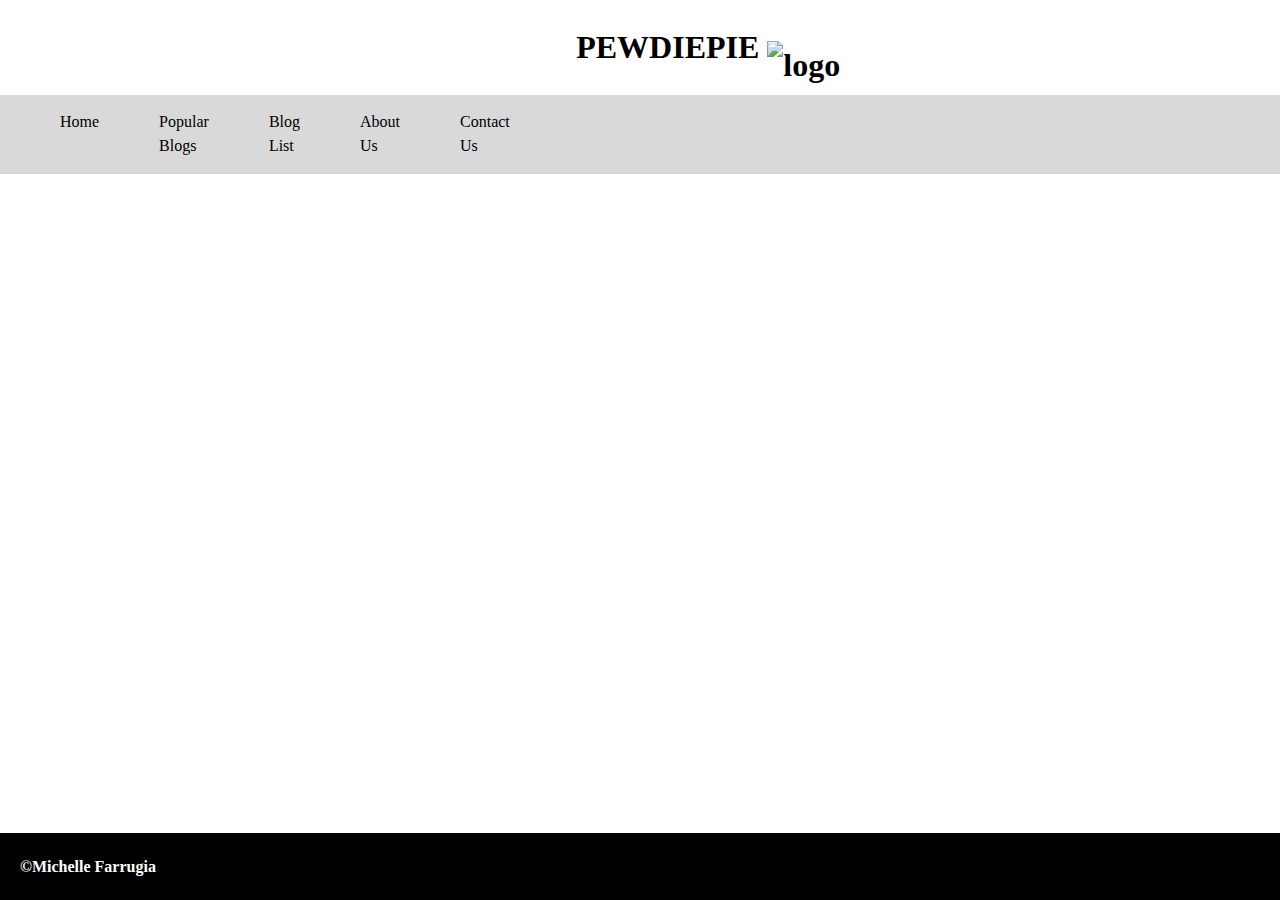
==== contact.html @ c0e65f13 "changes" ====
<!DOCTYPE html>
<html lang="en">

    <head>
        <meta charset="UTF-8">
        <meta http-equiv="X-UA-Compatible" content="IE=edge">
        <meta name="viewport" content="width=device-width, initial-scale=1.0">
        <title>Task2</title>
        <link rel="stylesheet" href="RedCss.css">
        <link rel="stylesheet" href="grid.css">
    </head>

    <!-- Sets background image as the red background with the contact page style -->
    <body class="contact-bg" >
        
        <!-- Title bar -->
        <div id="TitleArea">
            <h1 id="Titlebar">PEWDIEPIE <img id="logoImage" src="pewdiepie-logo-png-transparent.png" alt="logo"></h1>
        </div>
        <!-- Navigation bar -->
        <nav class="navbar">
            <div id="nav">
                <a href="home.html">Home</a>

                <a href="popularBlogs.html">Popular Blogs</a>

                <a href="list.html">Blog List</a>

                <a href="about.html">About Us</a>

                <a href="contact.html">Contact Us</a>
            </div>
        </nav>
    
        <div class="container">
            <div class="row">
                <div class="col-5">
                    <div class="box">
                        <div class="text">
                            <!-- Creation of the form -->
                            <h1>CONTACT US</h1>
                            <form action = "mailto:michelle.farrugia.f32377@mcast.edu.mt">
                                <input type="text" value="Name"><br><br>
                                <input type="email" value="Email"><br><br>
                                <input type="tel" value="Phone Number"><br><br>
                                <input type="text" value="Comment"><br><br>
                                <input type="submit" value="Submit">
                                </form>
                        </div>
                </div>
            </div>
        </div>
    
        <footer>
            <h4>©Michelle Farrugia</h4>
        </footer>
    
    </body>
</html>
---- RedCss.css ----
*
{
    box-sizing: border-box;
}

body {
    line-height: 1.5;
    margin: 0;
    min-height: 100vh;
    background-position: center;
    background-repeat: no-repeat;
    background-size: cover;
}
body.contact-bg {
    background-image: url('contactBackground.png');
}

html{
    font-family: 'Times New Roman', Times, serif;
}

#TitleArea{
    padding: 2px;
    background-color: white;
}

#Titlebar {
    padding-left: 45%;
}

#logoImage {
    position:relative;
    top: 18px;
    width: 60px;
}

.navbar {    
    padding-left: 30px;
    background-color: #D9D9D9;
    overflow: hidden;
    border-bottom: 1px solid #d1d3d5;
    align-items: center;
}

#nav{
    width: 35%;
    display: flex;
    justify-content: space-between;
}

a {
    text-decoration: none;
    padding: 15px 30px;
    color: #000000;
}

a:hover {
    padding: 15px 30px;
    color: #ffffff;
    background-color: #969696;
}

.box{
    border: solid 2px rgb(255, 255, 255);
    border-radius: 30px;
    background-color: white;
    padding: 10px;
    background-color: rgba(255, 255, 255, .15);  
    backdrop-filter: blur(5px);
    width: 400px;
    height: 350px;
    margin-left: 90%;
    width: 50%;
    display: block;
    margin-top: 10px;
}

.text{
    text-align: center;
    color: #ffffff;
}


footer {
    position: fixed;
    bottom: 0px; 
    left: 0px;
    width:100%;
    color: #ffffff;
    background-color: #000000;
    padding-left: 20px;
}
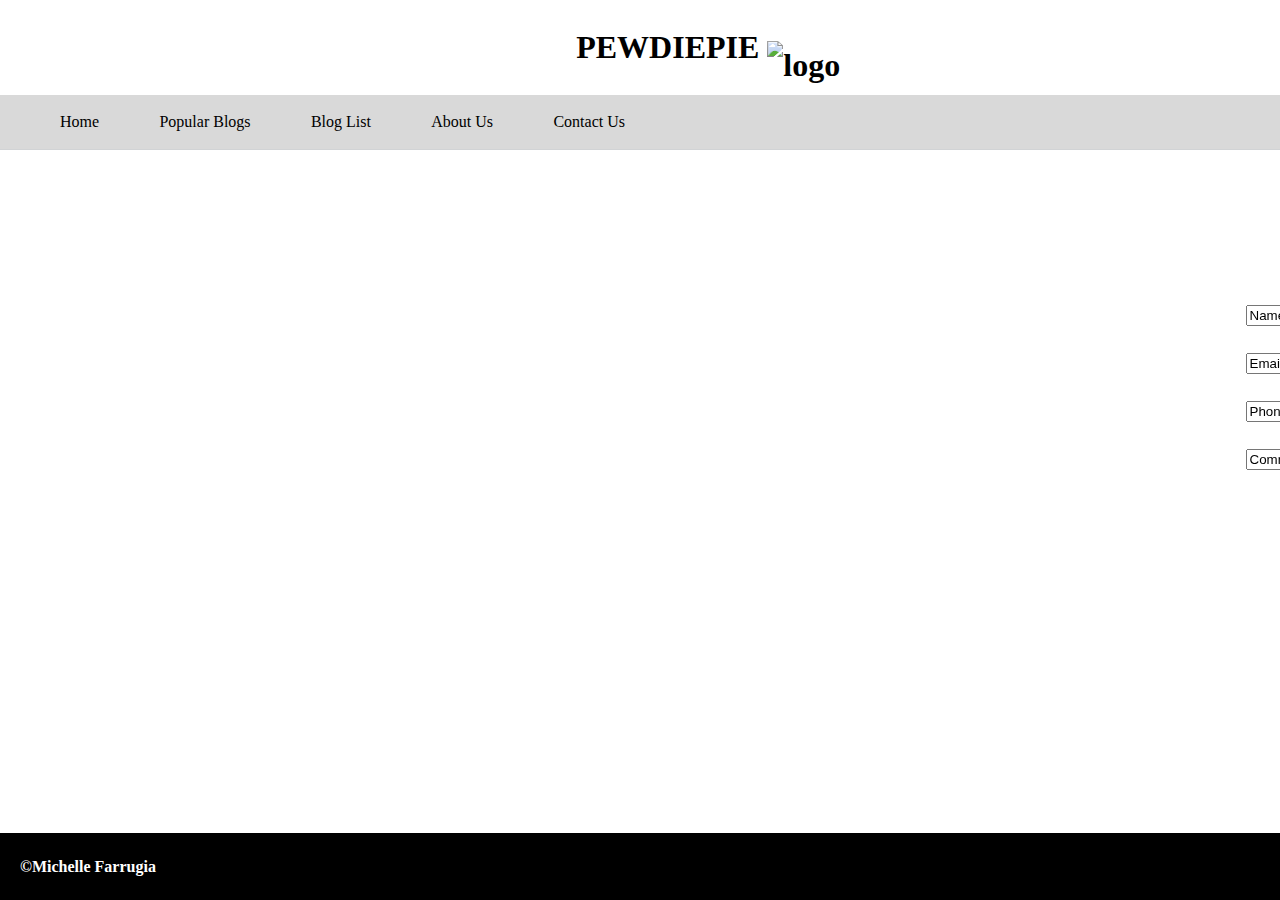
==== commit 06d1520d: "Changes" ====
--- a/contact.html
+++ b/contact.html
@@ -6,7 +6,7 @@
         <meta http-equiv="X-UA-Compatible" content="IE=edge">
         <meta name="viewport" content="width=device-width, initial-scale=1.0">
         <title>Task2</title>
-        <link rel="stylesheet" href="RedCss.css">
+        <link rel="stylesheet" href="BlueCss.css">
         <link rel="stylesheet" href="grid.css">
     </head>
 
@@ -35,7 +35,7 @@
         <div class="container">
             <div class="row">
                 <div class="col-5">
-                    <div class="box">
+                    <div class="boxform">
                         <div class="text">
                             <!-- Creation of the form -->
                             <h1>CONTACT US</h1>
--- a/BlueCss.css
+++ b/BlueCss.css
@@ -0,0 +1,342 @@
+*
+{
+    box-sizing: border-box;
+}
+
+html{
+    font-family: 'Times New Roman', Times, serif;
+}
+
+.text{
+    color: #ffffff;
+    font-size: medium;
+}
+
+.textfocus{
+    color: #ffffff;
+    font-size: medium;
+    text-align: center;
+    font-size: 150%
+}
+
+#TitleArea{
+    padding: 0.5px;
+    background-color: white;
+}
+
+#Titlebar {
+    padding-left: 45%;
+}
+
+#logoImage {
+    position:relative;
+    top: 18px;
+    width: 60px;
+}
+
+#twitch { 
+    position: relative;
+}
+
+
+#twitchLogo {
+    display: block;
+    margin-left: auto;
+    margin-right: auto;
+    width: 100%;
+    margin-top:50px;
+
+}
+
+.focusedtext {
+    text-align: justify;
+    margin-left: 80%;
+    margin-right: -80%;
+    margin-top: 50px;
+}
+
+#focusedimage {
+    top: 150px;
+    width: 45%;
+    right: 210px;
+    position: absolute;
+}
+
+.navbar {    
+    padding-left: 30px;
+    background-color: #D9D9D9;
+    overflow: hidden;
+    border-bottom: 1px solid #d1d3d5;
+    align-items: center;
+}
+
+#nav{
+    width: 50%;
+    display: flex;
+    justify-content: space-between;
+}
+
+a {
+    text-decoration: none;
+    padding: 15px 30px;
+    color: #000000;
+}
+
+a:hover {
+    padding: 15px 30px;
+    color: #ffffff;
+    background-color: #969696;
+}
+
+body.focused-bg {
+    background-image: url('focusedBackground.png');
+}
+
+body {
+    line-height: 1.5;
+    margin: 0;
+    background-image: url('BlueBackground.jpg');
+    background-repeat: no-repeat;
+    background-attachment: fixed;
+    background-size: 100% 100%;
+}
+
+#homeImage{
+    width: 450px;
+    position: relative;
+    top: 25%;
+    left: 100px;
+    border-radius: 5%;
+    filter: drop-shadow(16px 16px 10px rgb(95, 95, 95));
+    margin-top: 20px;
+    margin-left: -100px;
+}
+
+.boxabout {
+    border: solid 1px rgb(255, 255, 255);
+    border-radius: 5%;
+    background-color: white;
+    padding: 10px;
+    margin-top: 20px;
+    display: block;
+    margin-right: 5%;
+    background-color: rgba(255, 255, 255, .15);  
+    backdrop-filter: blur(10px);
+}
+
+.homebox{
+    border: solid 1px rgb(255, 255, 255);
+    border-radius: 5%;
+    background-color: white;
+    padding: 10px;
+    margin-top: 20px;
+    display: block;
+    margin-right: 5%;
+    background-color: rgba(255, 255, 255, .15);  
+    backdrop-filter: blur(10px);
+}
+
+.focusedbox {
+    border: solid 1px rgb(255, 255, 255);
+    border-radius: 5%;
+    background-color: white;
+    padding: 30px;
+    margin-top: 100px;
+    display: block;
+    margin-right: 75%;
+    margin-left: 5%;
+    background-color: rgba(255, 255, 255, .15);  
+    backdrop-filter: blur(10px);
+}
+
+.popbox {
+    border: solid 1px rgb(255, 255, 255);
+    border-radius: 5%;
+    background-color: white;
+    padding: 10px;
+    margin-top: 50px;
+    display: block;
+    margin-right: 5%;
+    background-color: rgba(255, 255, 255, .15);  
+    backdrop-filter: blur(10px);
+}
+
+.boxsmall {
+    border: solid 1px rgb(255, 255, 255);
+    border-radius: 5%;
+    background-color: white;
+    padding: 10px;
+    display: block;
+    margin-left: 400%;
+    margin-right: -500%;
+    background-color: rgba(255, 255, 255, .15);  
+    backdrop-filter: blur(10px);
+    margin-top: -370px;
+}
+
+footer {
+    position: absolute;
+    bottom: 0px; 
+    width: 100%;
+    color: #ffffff;
+    background-color: #000000;
+    padding-left: 20px;
+}
+
+.colLeft {
+    left: 0px;
+}
+
+.colRight {
+    right: 0px;
+}
+
+.focusimage {
+    size: 50%;
+}
+
+
+body {
+    line-height: 1.5;
+    margin: 0;
+    min-height: 100vh;
+    background-position: center;
+    background-repeat: no-repeat;
+    background-size: cover;
+}
+body.contact-bg {
+    background-image: url('contactBackground.png');
+}
+
+html{
+    font-family: 'Times New Roman', Times, serif;
+}
+
+#TitleArea{
+    padding: 2px;
+    background-color: white;
+}
+
+#Titlebar {
+    padding-left: 45%;
+}
+
+#logoImage {
+    position:relative;
+    top: 18px;
+    width: 60px;
+}
+
+.navbar {    
+    padding-left: 30px;
+    background-color: #D9D9D9;
+    overflow: hidden;
+    border-bottom: 1px solid #d1d3d5;
+    align-items: center;
+}
+
+#nav{
+    width: 50%;
+    display: flex;
+    justify-content: space-between;
+}
+
+a {
+    text-decoration: none;
+    padding: 15px 30px;
+    color: #000000;
+}
+
+a:hover {
+    padding: 15px 30px;
+    color: #ffffff;
+    background-color: #969696;
+}
+
+.box{
+    border: solid 2px rgb(255, 255, 255);
+    border-radius: 30px;
+    background-color: white;
+    padding: 10px;
+    background-color: rgba(255, 255, 255, .15);  
+    backdrop-filter: blur(5px);
+    width: 400px;
+    height: 350px;
+    margin-left: 90%;
+    width: 50%;
+    display: block;
+    margin-top: 10px;
+}
+
+.bigbox {
+    border: solid 2px rgb(255, 255, 255);
+    border-radius: 30px;
+    background-color: white;
+    padding: 10px;
+    background-color: rgba(255, 255, 255, .15);  
+    backdrop-filter: blur(5px);
+    width: 400px;
+    height: 250px;
+    display: block;
+    margin-top: 10px;
+}
+
+.bigbox1 {
+    border: solid 2px rgb(255, 255, 255);
+    border-radius: 30px;
+    background-color: white;
+    padding: 10px;
+    background-color: rgba(255, 255, 255, .15);  
+    backdrop-filter: blur(5px);
+    width: 400px;
+    height: 250px;
+    display: block;
+    margin-top: 10px;
+    ;
+}
+
+.boxabout {
+    border: solid 2px rgb(255, 255, 255);
+    border-radius: 30px;
+    background-color: white;
+    padding: 10px;
+    background-color: rgba(255, 255, 255, .15);  
+    backdrop-filter: blur(10px);
+    width: 600px;
+    height: 400px;
+    margin-left: 10%;
+    display: block;
+    margin-top: 30px;
+}
+
+.boxform {
+    border: solid 2px rgb(255, 255, 255);
+    border-radius: 30px;
+    background-color: white;
+    padding: 10px;
+    background-color: rgba(255, 255, 255, .15);  
+    backdrop-filter: blur(5px);
+    width: 500px;
+    height: 400px;
+    margin-left: 85%;
+    display: block;
+    margin-top: 50px;
+}
+
+.text{
+    text-align: center;
+    color: #ffffff;
+}
+
+
+footer {
+    position: fixed;
+    bottom: 0px; 
+    left: 0px;
+    width:100%;
+    color: #ffffff;
+    background-color: #000000;
+    padding-left: 20px;
+}
+
+
